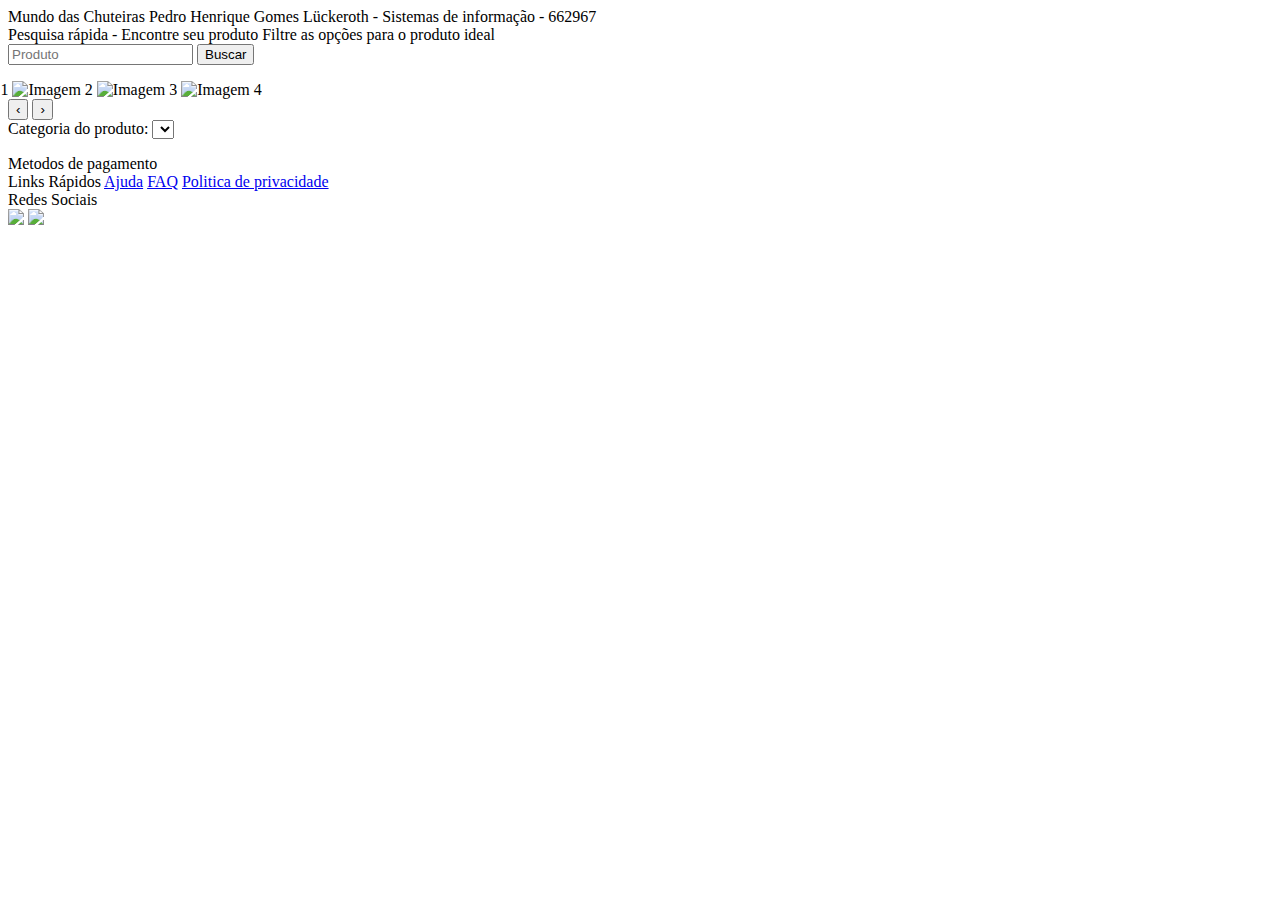
==== index.html @ 674996e4 "nome matricula" ====
<html lang="en">

<head>
    <link rel="stylesheet" href="styles.css">
    <link rel="preconnect" href="https://fonts.googleapis.com">
    <link rel="preconnect" href="https://fonts.gstatic.com" crossorigin>
    <link href="https://fonts.googleapis.com/css2?family=Roboto&display=swap" rel="stylesheet">
    <meta charset="UTF-8">
    <meta http-equiv="X-UA-Compatible" content="IE=edge">
    <meta name="viewport" content="width=device-width, initial-scale=1.0">
    <title>Pedro Luckeroth</title>

    <!-- jQuery -->
    <script src="https://ajax.googleapis.com/ajax/libs/jquery/3.7.0/jquery.min.js"></script>
    <!-- jQuery -->

    <script>

        (function ($) {

            // Pega API e lista produtos
            $.getJSON('https://diwserver.vps.webdock.cloud/products', function (data) {

                data.products.forEach(element => {

                    $('#products').append(`
                    <li class="product-card-body">
                        <a href="detalhes.html?id=`+ element.id + `">
            
                        <div class="product-card-img">
                            <img class="product-card-img2" src="`+ element.image + `" alt="">
                        </div>

                        <div class="product-card-info">
                            <span class="product-card-name">
                                `+ element.title + `
                            </span>

                            <span class="product-card-price">
                                R$: `+ element.price + `
                            </span>

                            <span class="product-card-category">
                                `+ element.articleType + `
                            </span>
                        </div>

                        </a>
                    </li>
                `);
                });

            });

            // Pega todas as Categorias e as lista dentro do <select>
            $.getJSON('https://diwserver.vps.webdock.cloud/products/categories', function (data) {


                $('#cat').append(`
                <option value="null">Selecione</option>
                    `);
                data.forEach(element => {
                    $('#cat').append(`
                    <option value="`+ element + `">` + element + `</option>
                    `);
                });

            });



        })(jQuery);
    </script>

</head>

<body id="main">


    <!-- HEADER -->
    <div id="header">
        <div id="logo">
            <a href="index.html">
                <img id="logo-img" src="assets/logo.png" alt="">
            </a>
        </div>
        <div id="search-bar">
            <span id="greetings">Mundo das Chuteiras</span>
            <span id="aluno">Pedro Henrique Gomes Lückeroth - Sistemas de informação - 662967</span>
        </div>
    </div>
    <!-- HEADER -->

    <!-- CONTENT -->
    <div id="content">

        <!-- PESQUISA E SLIDER -->
        <div id="product-show">
            <div id="product-finder">
                <span id="finder-text-1">Pesquisa rápida - Encontre seu produto</span>
                <span id="finder-text-2">Filtre as opções para o produto ideal</span>

                <!-- FORM NOME PRODUTO -->
                <form id="myFormName">
                    <input id="myName" name="name" placeholder="Produto" />
                    <input id="product-finder-btn" type="submit" value="Buscar" />

                </form>



            </div>
            <div class="carousel-container">
                <div class="carousel-slide">
                    <img class="carousel-img" src="assets\chuteraamarela.png" alt="Imagem 1">
                    <img class="carousel-img" src="assets\chuterbaaremala2.png" alt="Imagem 2">
                    <img class="carousel-img" src="assets\chutebaaremla3.png" alt="Imagem 3">
                    <img class="carousel-img" src="assets\chutebaaremala4.png" alt="Imagem 4">
                </div>
                <button class="carousel-prev">&#8249;</button>
                <button class="carousel-next">&#8250;</button>
            </div>


        </div>
        <!-- PESQUISA E SLIDER -->

        <!-- CATALOGO PRODUTOS -->
        <div id="product-catalog">

            <!-- FORM CATEGORIA PRODUTOS -->
            <form id="myFormCat">
                <label for="cat">Categoria do produto:</label>
                <select id="cat" name="categorias">

                </select>
            </form>

            <div id="main-catalog">
                <ul id="products">


                </ul>
            </div>
        </div>
        <!-- CATALOGO PRODUTOS -->

    </div>
    <!-- CONTENT -->


    <!-- FOOTER -->
    <div id="footer">
        <div id="payment" class="footer_elements">
            <span id="payment-text">Metodos de pagamento</span>
            <img class="payment-img" src="./assets/american.png" alt="">
            <img class="payment-img" src="./assets/elo.png" alt="">
            <img class="payment-img" src="./assets/visa.png" alt="">
        </div>
        <div id="links" class="footer_elements">
            <span id="links-text">Links Rápidos</span>
            <a href="https://support.google.com/sites/?hl=pt#topic=7184580">Ajuda</a>
            <a href="https://policies.google.com/faq?hl=en-US">FAQ</a>
            <a href="https://policies.google.com/privacy?hl=pt-BR">Politica de privacidade</a>

        </div>
        <div id="social" class="footer_elements">
            <span id="social-text">Redes Sociais</span>
            <div class="social-imgs">
                <a href="https://www.facebook.com/pedroluckeroth"><img src="./assets/facebook.png"
                        class="media-object  img-responsive img-thumbnail"></a>
                </a>
                <a href="https://www.instagram.com/pedroluckeroth/"><img src="./assets/instagram.png"
                        class="media-object  img-responsive img-thumbnail"></a>
                </a>
            </div>
        </div>
    </div>
    <!-- FOOTER -->

</body>


<script>
    const carouselSlide = document.querySelector('.carousel-slide');
    const carouselImages = document.querySelectorAll('.carousel-slide img');
    const prevButton = document.querySelector('.carousel-prev');
    const nextButton = document.querySelector('.carousel-next');
    let counter = 1;
    const size = carouselImages[0].clientWidth;

    carouselSlide.style.transform = `translateX(${-size * counter}px)`;

    nextButton.addEventListener('click', () => {
        if (counter >= carouselImages.length - 1) return;
        carouselSlide.style.transition = "transform 0.5s ease";
        counter++;
        carouselSlide.style.transform = `translateX(${-size * counter}px)`;
    });

    prevButton.addEventListener('click', () => {
        if (counter <= 0) return;
        carouselSlide.style.transition = "transform 0.5s ease";
        counter--;
        carouselSlide.style.transform = `translateX(${-size * counter}px)`;
    });

    carouselSlide.addEventListener('transitionend', () => {
        if (carouselImages[counter].id === 'last-clone') {
            carouselSlide.style.transition = "none";
            counter = carouselImages.length - 2;
            carouselSlide.style.transform = `translateX(${-size * counter}px)`;
        }
        if (carouselImages[counter].id === 'first-clone') {
            carouselSlide.style.transition = "none";
            counter = carouselImages.length - counter;
            carouselSlide.style.transform = `translateX(${-size * counter}px)`;
        }
    });


</script>

<script>
    (function ($) {





        // Pega o form
        const form = document.getElementById("myFormName");

        // 'submit' event handler
        form.addEventListener("submit", (event) => {
            event.preventDefault();


            // Pesquisa o nome do produto
            $.getJSON('https://diwserver.vps.webdock.cloud/products/search?query=' + sendData().name, function (data) {

                $('#products').html(``);
                data.forEach(element => {

                    $('#products').append(`
                        <li class="product-card-body">
                            <a href="detalhes.html?id=`+ element.id + `">

                            <div class="product-card-img">
                                <img class="product-card-img2" src="`+ element.image + `" alt="">
                            </div>

                            <div class="product-card-info">
                                <span class="product-card-name">
                                    `+ element.title + `
                                </span>

                                <span class="product-card-price">
                                    R$: `+ element.price + `,00
                                </span>

                                <span class="product-card-category">
                                    `+ element.articleType + `
                                </span>
                            </div>

                            </a>
                        </li>
                    `);
                });

            });

        });


        // Retorna o objeto com inputs do form
        function sendData() {
            const XHR = new XMLHttpRequest();

            const FD = new FormData(form);

            var inputs;
            inputs = Object.fromEntries(FD);

            return inputs;
        }


        // Ao escolher uma opção do <select>
        $("#cat").on("change", function () {

            selecionaCategoria();

            $('#cat').blur();
        });



        function selecionaCategoria() {
            var conceptName = $('#myFormCat').find(":selected").val();
            
            // Pesquisa Categorias e lista os produtos da categoria
            var categoryProduct = conceptName;

            $.getJSON('https://diwserver.vps.webdock.cloud/products/category/' + categoryProduct, function (data) {
                $('#products').html(``);
                data.products.forEach(element => {

                    $('#products').append(`
                        <li class="product-card-body">
                            <a href="detalhes.html?id=`+ element.id + `">

                            <div class="product-card-img">
                                <img class="product-card-img2" src="`+ element.image + `" alt="">
                            </div>

                            <div class="product-card-info">
                                <span class="product-card-name">
                                    `+ element.title + `
                                </span>

                                <span class="product-card-price">
                                    R$: `+ element.price + `,00
                                </span>

                                <span class="product-card-category">
                                    `+ element.articleType + `
                                </span>
                            </div>

                            </a>
                        </li>
                    `);
                });
            });
        }


    })(jQuery);
</script>


</html>
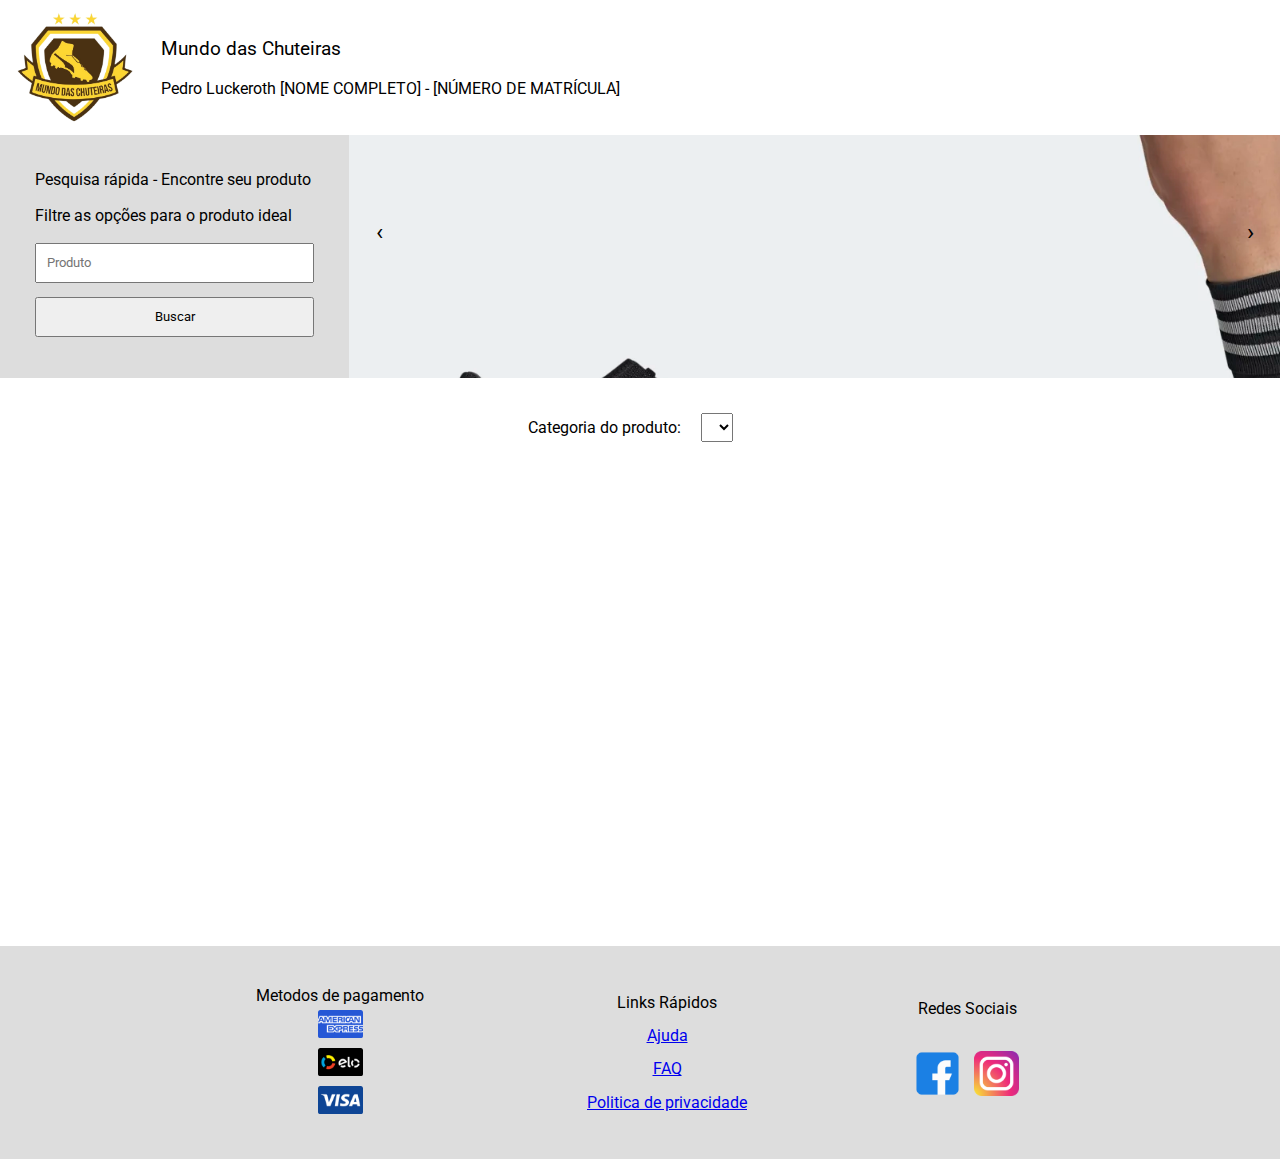
==== commit cd6d89c5: "Add files via upload" ====
--- a/index.html
+++ b/index.html
@@ -86,7 +86,7 @@
         </div>
         <div id="search-bar">
             <span id="greetings">Mundo das Chuteiras</span>
-            <span id="aluno">Pedro Henrique Gomes Lückeroth - Sistemas de informação - 662967</span>
+            <span id="aluno">Pedro Luckeroth [NOME COMPLETO] - [NÚMERO DE MATRÍCULA]</span>
         </div>
     </div>
     <!-- HEADER -->
--- a/styles.css
+++ b/styles.css
@@ -0,0 +1,479 @@
+/* #main {
+    display: flex;
+    flex-direction: column;
+    width: 100%;
+    height: 100vh;
+    background-color: aqua;
+} */
+
+* {
+    font-family: 'Roboto', Arial, Helvetica, sans-serif;
+}
+
+a {
+    text-decoration-style: none;
+}
+
+ul {
+    list-style-type: none;
+    padding: 0;
+}
+
+html,
+body {
+    display: flex;
+    flex-direction: column;
+    margin: 0;
+    height: auto;
+    width: 100%;
+}
+
+#header {
+    display: flex;
+    flex-direction: row;
+    margin: 0;
+
+    height: 15vh;
+    width: 100%;
+    
+    background-color: #FFFFFF;
+}
+
+#logo {
+    display: flex;
+    align-items: center;
+    justify-content: center;
+    height: 100%;
+    padding: 0 8px;
+}
+
+#logo-img {
+
+    width: 100%;
+    max-width: 200px;
+    min-width: 100px;
+    object-fit: contain;
+    max-height: 200px;
+    height: 100%;
+}
+
+#search-bar {
+    display: flex;
+    flex-direction: column;
+    align-items: start;
+    justify-content: center;
+    width: auto;
+    height: 100%;
+    padding: 0 10px;
+
+}
+
+#greetings {
+    font-size: larger;
+    margin-bottom: 4%;
+    font-family: 'Roboto', sans-serif;
+}
+
+#search-box {
+    width: 85%;
+    height: 25%;
+}
+
+#infos {
+    display: flex;
+    flex-direction: column;
+    justify-content: center;
+    align-items: center;
+
+    width: 35%;
+    height: 100%;
+
+}
+
+
+#content {
+    display: flex;
+    flex-direction: column;
+    margin: 0;
+
+    width: 100%;
+
+}
+
+#product-show {
+    display: flex;
+    flex-direction: row;
+    margin: 0;
+    width: 100%;
+    height: 30%;
+
+}
+
+#product-finder {
+    display: flex;
+    flex-direction: column;
+    justify-content: start;
+    align-items: center;
+    width: 30%;
+    height: 100%;
+    background-color: #DDDDDD;
+}
+
+#finder-text-1 {
+    margin-bottom: 5%;
+    margin-top: 10%;
+    display: flex;
+    align-self: flex-start;
+    margin-left: 10%;
+    font-family: 'Roboto', sans-serif;
+}
+
+#finder-text-2 {
+    margin-bottom: 5%;
+    display: flex;
+    align-self: flex-start;
+    margin-left: 10%;
+    font-family: 'Roboto', sans-serif;
+}
+
+#finder-select-1 {
+    width: 80%;
+    height: 10%;
+    margin: 2%;
+}
+
+#finder-select-2 {
+    width: 80%;
+    height: 10%;
+    margin: 2%;
+}
+
+#finder-select-3 {
+    width: 80%;
+    height: 10%;
+    margin: 2%;
+}
+
+#product-finder-btn {
+    width: 100%;
+    height: 40px;
+    margin-top: 5%;
+}
+
+#myFormName {
+    width: 80%;
+}
+
+#myName {
+    height: 40px;
+    padding: 10px;
+    width: 100%;
+}
+
+#myFormCat {
+    display: flex;
+    justify-content: center;
+    padding: 35px;
+    align-items: center;
+}
+
+#cat {
+    padding: 5px;
+    margin: 0 20px;
+}
+
+/* #carousel-container {
+    display: flex;
+    width: 70%;
+    height: 100%;
+
+    background-color: deepskyblue;
+} */
+
+
+.carousel-container {
+    position: relative;
+    width: 80%;
+    overflow: hidden;
+}
+
+.carousel-slide {
+    display: flex;
+    width: 200%;
+    transition: transform 1s ease;
+}
+
+.carousel-slide img {
+    width: 40%;
+    height: 670px;
+}
+
+.carousel-prev,
+.carousel-next {
+    position: absolute;
+    top: 40%;
+    transform: translateY(-50%);
+    width: 40px;
+    height: 40px;
+    border: none;
+    background-color: transparent;
+    color: rgb(0, 0, 0);
+    font-size: 24px;
+    cursor: pointer;
+}
+
+.carousel-prev {
+    left: 10px;
+}
+
+.carousel-next {
+    right: 10px;
+}
+
+
+
+
+
+/* CONTEUDO */
+
+#product-catalog {
+    display: flex;
+    flex-direction: column;
+    margin: 0;
+    width: 100%;
+}
+
+#main-catalog {
+    display: flex;
+    justify-content: center;
+    width: 100%;
+    height: 100%;
+}
+
+#products {
+    display: flex;
+    align-items: start;
+    flex-direction: row;
+    flex-wrap: wrap;
+    justify-content: center;
+
+    width: 75%;
+    height: 80%;
+    margin: 0;
+    padding: 1%;
+
+
+
+    background-color: #FFFFFF;
+}
+
+.product-card-body {
+    display: flex;
+    flex-direction: column;
+    align-items: flex-start;
+    width: 200px;
+    margin-bottom: 20px;
+    background-color: #FFFFFF;
+    border-radius: 3px;
+    padding: 1%;
+    margin-right: 1%;
+    border: 1px solid black;
+
+}
+
+.product-card-img {
+    display: flex;
+
+    background-color: #FFFFFF;
+}
+
+.product-card-img2 {
+    display: flex;
+    object-fit: cover;
+    object-position: center;
+    max-width: 200px;
+    padding-bottom: 10px;
+}
+
+
+.product-card-info {
+    display: flex;
+    flex-direction: column;
+    justify-content: space-evenly;
+    align-items: start;
+    width: 100%;
+    height: 35%;
+    padding: 2%;
+}
+
+.product-card-info span {
+    margin: 3px 0;
+}
+
+.product-card-name {
+    font-family: 'Roboto', sans-serif;
+}
+
+.product-card-price-old {
+    font-family: 'Roboto', sans-serif;
+    text-decoration: line-through;
+}
+
+.product-card-price {
+    font-family: 'Roboto', sans-serif;
+    font-weight: bold;
+}
+
+#items {
+    display: flex;
+    flex-direction: column;
+    width: 100%;
+    height: 80%;
+
+}
+
+#newsletter {
+    display: flex;
+    flex-direction: column;
+    width: 100%;
+    height: 20%;
+}
+
+/* FIM CONTEUDO */
+
+
+
+/* FOOTER */
+
+#footer {
+    display: flex;
+    flex-direction: row;
+    margin: 0;
+    justify-content: space-between;
+    background-color: #DDDDDD;
+    padding: 40px 20%;
+}
+
+#payment {
+    display: flex;
+    flex-direction: column;
+    justify-content: space-around;
+    align-items: center;
+}
+
+#payment-text {
+    font-family: 'Roboto', sans-serif;
+
+}
+
+
+
+
+#links {
+    display: flex;
+    flex-direction: column;
+    justify-content: space-around;
+    align-items: center;
+}
+
+#links-text {
+    font-family: 'Roboto', sans-serif;
+
+}
+
+#social {
+    display: flex;
+    flex-direction: column;
+    justify-content: space-around;
+    align-items: center;
+}
+
+#social-text {
+    font-family: 'Roboto', sans-serif;
+
+}
+
+.social-img {
+    width: 10%;
+    height: 12%;
+}
+
+.media-object,
+.payment-img {
+    max-width: 45px;
+    object-fit: contain;
+    margin: 5px;
+}
+
+.footer_elements {
+    display: flex;
+    flex-direction: column;
+    height: 100%;
+}
+
+/* FIM FOOTER */
+
+
+/* ======================================
+DETALHES.HTML
+====================================== */
+
+#product {
+    display: flex;
+    justify-content: center;
+    margin: 50px 0;
+    max-width: 1300px;
+    width: 100%;
+    margin: 50px auto;
+}
+
+#product-img img {
+    max-width: 400px;
+    width: 100%;
+    object-fit: cover;
+    object-position: center;
+}
+
+#product-info {
+    margin: 30px;
+    max-width: 400px;
+}
+
+@media only screen and (max-width: 768px) {
+    #product-show {
+        flex-direction: column-reverse;
+    }
+
+    #product-finder {
+        height: auto;
+        padding-bottom: 20px;
+    }
+
+    .carousel-container {
+        width: 100%;
+    }
+
+
+    #product-finder {
+        width: 100%;
+    }
+
+    #myFormCat {
+        flex-direction: column;
+    }
+
+    #product {
+        flex-direction: column;
+        max-width: 85%;
+    }
+
+    #footer {
+        flex-direction: column;
+        padding: 10px;
+    }
+
+    .footer_elements {
+        margin: 30px 0;
+    }
+
+}